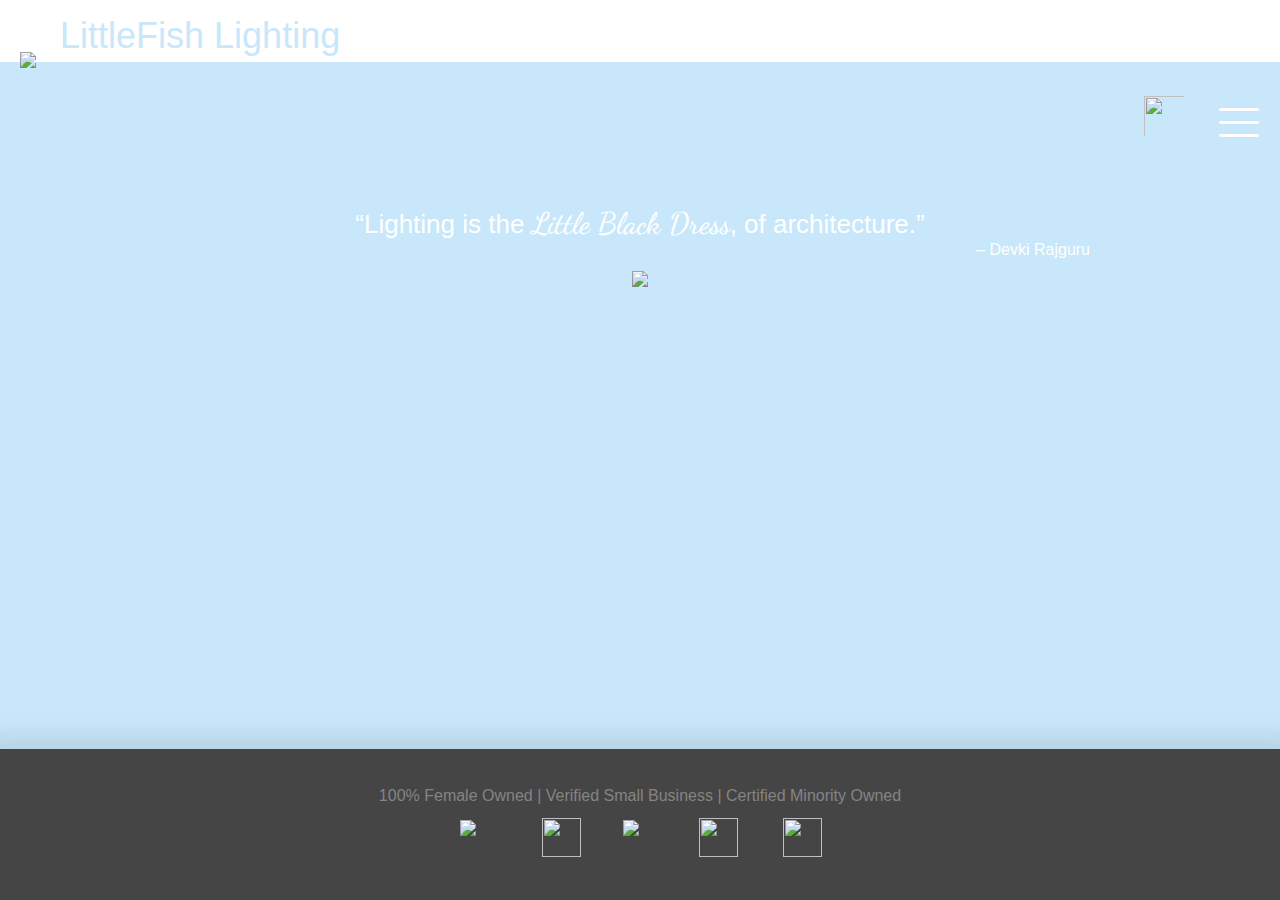
==== index.html @ 4d6637bd "renamed all the files to follow conventions" ====
<!DOCTYPE html>

<html lang="en" dir="ltr">

<head>
	<!-- MAIN STYLES  -->
	<meta charset="utf-8" />
	<meta name="viewport" content="width=device-width, initial-scale=1.0">
	<meta property="og:site_name" content="Little Fish Lighting" />
	<meta property="og:title" content="home page" />
	<meta property="og:url" content="About">
	<meta property="og:description" content="Light is Life. We believe everyone deserves good Light." />
	<link rel="stylesheet" type="text/css" href="styles.css">
	<!-- FAVICON -->
	<link rel="shortcut icon" href="favicon.ico" type="image/x-icon">
	<!-- PHOTOVIEWR FILES -->
	<link rel="stylesheet" href="https://cdnjs.cloudflare.com/ajax/libs/photoswipe/4.1.1/photoswipe.min.css">
	<link rel="stylesheet" href="https://cdnjs.cloudflare.com/ajax/libs/photoswipe/4.1.1/default-skin/default-skin.min.css">
	<!-- JQUERY -->
	<script src="https://ajax.googleapis.com/ajax/libs/jquery/3.1.1/jquery.min.js"></script>
	<!--FONTS-->
	<link href="https://fonts.googleapis.com/css?family=Dancing+Script" rel="stylesheet">
</head>

<body>

	<div class="loaderWrapper">
		<div class="loader bottomLoader">
			<div class="homeMenuWrapper">
				<div class="loader topLoader">
					<h1>Little<b>Fish</b> Lighting</h1>
				</div>
				<div class="homeTopBar">
					<div id="loaderLogo">
						<img src="LFL-images/Icons/LFL-logo-front-page.svg">
					</div>
					<div class="genericWrapper topBarOrganizer">
						<div class="genericWrapper contactWrapper">
							<a href="contact.html">
								<img id="contact" class="iconSized"
									src="LFL-images/Icons/phone-icon-white-infill.svg" />
							</a>
						</div>
						<div class="burger-container">
							<div id="burger">
								<div class="bar midBar"></div>
								<div class="bar tBar"></div>
								<div class="bar btmBar"></div>
							</div>
						</div>
					</div>
				</div>
				<ul class="menu">
					<li><a href="index.html">Home</a></li>
					<li><a href="portfolio.html">Portfolio</a></li>
					<li><a href="about.html">About</a></li>
					<li><a href="clients.html">Clients</a></li>
					<li><a href="contact.html">Contact</a></li>
				</ul>
			</div>
			<div class="quoteWrapper">
				<div class="genericWrapper homeQuote">
					<h4>“Lighting is the <span>Little Black Dress</span>, of architecture.”
					</h4>
					<p>– Devki Rajguru</p>
				</div>
			</div>
			<div class="homePagePhotoWrapper">
				<a href="portfolio.html">
					<img class="homePhoto" src="LFL-images/NeylundOptimized.jpg">
				</a>
			</div>
		</div>
		<div class="genericWrapper footer homeFooter">
			<div class="businessQualities">
				<p class="miniText">100% Female Owned | Verified Small Business | Certified Minority Owned</p>
			</div>
			<div class="genericWrapper allIconHolder">
				<div classs="genericWrapper twoIconHolder">
					<a href="">
						<img class="socialMediaButton"
							src="LFL-images/Icons/Home-Icon-White-Infill.svg">
					</a>
					<a href="http://littlefishlighting.com/contact.html">
						<img class="socialMediaButton"
							src="LFL-images/Icons/phone-icon-white-infill.svg">
					</a>
				</div>
				<a href="">
					<img class="socialMediaButton"
						src="LFL-images/Icons/White-Line.svg">
				</a>
				<div classs="genericWrapper twoIconHolder">
					<a href="https://www.linkedin.com/in/devkirajguru">
						<img class="socialMediaButton"
							src="LFL-images/Icons/LinkedInWhite.svg">
					</a>
					<a href="https://www.instagram.com/littlefish_lighting/">
						<img class="socialMediaButton"
							src="LFL-images/Icons/white-instagram-logo.svg">
					</a>
				</div>
			</div>
		</div>
	</div>
	<script src="home.js"></script>

</body>


</html>
---- styles.css ----
/*-----------------------------GENERAL ORGANIZATION-----------------------------*/
body {
	margin: 0;
	padding: 0;
	min-height: 100vh;
}

/* div {
	 border:solid 0.5px black;
} */

table {
	border-spacing: 0;
}

button:focus {
	outline: 0;
}

.genericWrapper {
	display: -webkit-box;
	display: -ms-flexbox;
	display: flex;
}

.genericBox {
	display: -webkit-box;
	display: -ms-flexbox;
	display: flex;
	-webkit-box-orient: vertical;
	-webkit-box-direction: normal;
	-ms-flex-direction: column;
	flex-direction: column;
	-webkit-box-pack: start;
	-ms-flex-pack: start;
	justify-content: flex-start;
	-webkit-box-align: stretch;
	-ms-flex-align: stretch;
	align-items: stretch;
	-ms-flex-line-pack: center;
	align-content: center;
}

.iconSized {
	height: 4vw;
	min-height: 26px;
	max-height: 30px;
	width: 4vw;
	min-width: 26px;
	max-width: 30px;
}

.logoSmall {
	height: 4.7vw;
	min-height: 45px;
	max-height: 70px;
	width: 4.7vw;
	min-width: 45px;
	max-width: 70px;
	margin-right: 10px;
	margin-left: 10px;
}

/*FONTS*/
h1,
h2,
h3,
h4,
h6,
p,
.miniText,
li,
a,
td {
	font-family: arial;
	margin: 0;
	color: rgb(68, 68, 68);
	text-decoration: none;
}

h1,
h2,
h3 {
	font-family: Verdana, Geneva, sans-serif;
}

h1 {
	font-size: 4vw;
	font-weight: 500;
}

h2 {
	font-size: 40px;
	font-weight: 400;
}

h3 {
	font-size: 36px;
	font-weight: 400;
}

h4 {
	font-size: 3.5vw;
	font-weight: 300;
}

h6 {
	font-size: 28px;
}

@media only screen and (max-width:500px) {
	h6 {
		font-size: 12px;
	}
}

.menu-opened>ul>li>a {
	font-size: 5vw;
	padding-left: 8vw;
}

p {
	font-size: 20px;
	text-transform: none;
	font-weight: 300;
}

.miniText {
	font-size: 13px;
	font-weight: 300;
	text-transform: none;
}

.miniBold {
	font-size: 13px;
	font-weight: 600;
	text-transform: none;
}

span {
	font-weight: 500;
}

.menu>li {
	font-size: 20px;
}

li {
	font-size: 20px;
}

ul {
	list-style: none;
}

a {
	font-size: 20px;
	text-transform: none;
	font-weight: 300;
}

/*--------------------------------------DESKTOP FONTS & GENERIC IMAGES--------------------------------------------------*/
@media only screen and (min-width: 800px) {
	h1 {
		font-size: 36px;
		font-weight: 500;
	}

	h2 {
		font-size: 200%;
	}

	h3 {
		font-size: 200%;
	}

	h4 {
		font-size: 24px;
		font-weight: 300;
	}

	h6 {
		font-size: 28px;
	}

	.menu-opened>ul>li>a {
		font-size: 28px;
		padding-left: 40px;
	}

	p {
		font-size: 20px;
		text-transform: none;
	}

	li {
		font-size: 100%;
	}

	td {
		font-size: 16px;
	}

	.miniText {
		font-size: 14px;
		text-transform: none;
	}

	.businessQualities>p {
		font-size: 20px;
	}

	.iconSized {
		max-height: 40px;
		max-width: 40px;
	}
}

/*------------------NOW HOMEPAGE---------------*/
/*------------------NOW HOMEPAGE---------------*/
/*------------------NOW HOMEPAGE---------------*/
.loaderWrapper {
	display: -webkit-box;
	display: -ms-flexbox;
	display: flex;
	/* NEW, Spec - Firefox, Chrome, Opera */
	-webkit-box-orient: vertical;
	-webkit-box-direction: normal;
	-ms-flex-direction: column;
	flex-direction: column;
	-webkit-box-flex: 1;
	-ms-flex: 1 0 auto;
	flex: 1 0 auto;
	min-height: 100vh;
	background-color: rgb(200, 231, 250);
}

#loaderLogo {
	margin: 20px;
	width: 100px;
	height: 100px;
	margin-top: -5px;
	z-index: 1;
}

.topLoader {
	background: white;
}

.loader.topLoader>h1 {
	padding: 2% 0 3px 40px;
	color: rgb(200, 231, 250);
}

.homePageWrapper {
	-webkit-box-orient: vertical;
	-webkit-box-direction: normal;
	-ms-flex-direction: column;
	flex-direction: column;
	-ms-flex-line-pack: center;
	align-content: center;
	min-height: 100vh;
	-webkit-box-flex: 1;
	-ms-flex: 1 0 auto;
	flex: 1 0 auto;
}

.homePagePhotoWrapper {
	display: -webkit-box;
	display: -ms-flexbox;
	display: flex;
	/* NEW, Spec - Firefox, Chrome, Opera */
	-webkit-box-orient: vertical;
	-webkit-box-direction: normal;
	-ms-flex-direction: column;
	flex-direction: column;
	-webkit-box-pack: center;
	-ms-flex-pack: center;
	justify-content: center;
	-webkit-box-align: center;
	-ms-flex-align: center;
	align-items: center;
	-ms-flex-line-pack: center;
	align-content: center;
	overflow: hidden;
	background-color: rgb(200, 231, 250);
}

.homePagePhotoWrapper>a>img {
	max-width: 1800px;
	width: 120vw;
}

.loader.bottomLoader {
	background-color: rgb(200, 231, 250);
	-webkit-box-flex: 1;
	-ms-flex: 1;
	flex: 1;
	-ms-flex-preferred-size: auto;
}

.quoteWrapper {
	display: -webkit-box;
	display: -ms-flexbox;
	display: flex;
	/* NEW, Spec - Firefox, Chrome, Opera */
	-webkit-box-orient: horizontal;
	-webkit-box-direction: normal;
	-ms-flex-direction: row;
	flex-direction: row;
	-webkit-box-pack: center;
	-ms-flex-pack: center;
	justify-content: center;
	background-color: rgb(200, 231, 250);
	width: 100%;
	padding: 5% 0 0 0;
}

.quoteWrapperInverted {
	display: -webkit-box;
	display: -ms-flexbox;
	display: flex;
	/* NEW, Spec - Firefox, Chrome, Opera */
	-webkit-box-orient: horizontal;
	-webkit-box-direction: normal;
	-ms-flex-direction: row;
	flex-direction: row;
	-webkit-box-pack: center;
	-ms-flex-pack: center;
	justify-content: center;
	background-color:rgb(245, 245, 245);
	width: 100%;
	padding: 2% 0 0 0;
}


.portfolioQuote {
	-webkit-box-orient: vertical;
	-webkit-box-direction: normal;
	-ms-flex-direction: column;
	flex-direction: column;
	-webkit-box-align: center;
	-ms-flex-align: center;
	-ms-grid-row-align: center;
	align-items: center;
	-ms-flex-line-pack: center;
	align-content: center;
	-webkit-box-pack: center;
	-ms-flex-pack: center;
	justify-content: center;
	width: 80%;
	margin: 10px 0 10px 0;
}

.portfolioQuote>h4 {
	font-weight: 300;
	color: rgb(68, 68, 68);
	font-size: 2.4vw;
}

.portfolioQuote>h4>span {
	font-weight: 500;
	font-family: 'Dancing Script', cursive;
	font-size: 2.7vw;
}

.portfolioQuote>p {
	-ms-flex-item-align: end;
	align-self: flex-end;
	color: rgb(68, 68, 68);
	font-weight: 300;
	font-size: 1vw;
}

.homeQuote {
	-webkit-box-orient: vertical;
	-webkit-box-direction: normal;
	-ms-flex-direction: column;
	flex-direction: column;
	-webkit-box-align: center;
	-ms-flex-align: center;
	-ms-grid-row-align: center;
	align-items: center;
	-ms-flex-line-pack: center;
	align-content: center;
	-webkit-box-pack: center;
	-ms-flex-pack: center;
	justify-content: center;
	width: 80%;
	margin: 10px 0 10px 0;
}

.homeQuote>h4 {
	font-weight: 300;
	color: white;
	font-size: 4.4vw;
}

.homeQuote>h4>span {
	font-weight: 500;
	font-family: 'Dancing Script', cursive;
	font-size: 4.7vw;
}

.homeQuote>p {
	-ms-flex-item-align: end;
	align-self: flex-end;
	color: white;
	font-weight: 300;
	font-size: 3vw;
}


/*-----------------------DESKTOP HOME---------------------------*/
/*-----------------------DESKTOP HOME---------------------------*/
/*-----------------------DESKTOP HOME---------------------------*/
@media only screen and (min-width: 800px) {
	#loaderLogo {
		margin: 20px;
		width: 160px;
		height: 160px;
		margin-top: -10px;
		z-index: 1;
	}

	.topLoader {
		background: white;
	}

	.loader.topLoader>h1 {
		font-weight: 300;
		padding: 15px 0 5px 60px;
		color: rgb(200, 231, 250);
	}

	.loader.bottomLoader {
		background-color: rgb(200, 231, 250);
	}

	/* .homePagePhotoWrapper {
		    max-height:50vw;
	} */

	.homePagePhotoWrapper>a>img {
		width: 100vw;
		max-width: 1300px;
	}

	.quoteWrapper {
		display: -webkit-box;
		/* OLD - iOS 6-, Safari 3.1-6, BB7 */
		display: -ms-flexbox;
		/* TWEENER - IE 10 */
		/* NEW - Safari 6.1+. iOS 7.1+, BB10 */
		display: flex;
		/* NEW, Spec - Firefox, Chrome, Opera */
		-webkit-box-orient: horizontal;
		-webkit-box-direction: normal;
		-ms-flex-direction: row;
		flex-direction: row;
		-webkit-box-pack: center;
		-ms-flex-pack: center;
		justify-content: center;
		width: 100%;
		padding: 1vw 0 0 0;
	}

	.homeQuote {
		-webkit-box-orient: vertical;
		-webkit-box-direction: normal;
		-ms-flex-direction: column;
		flex-direction: column;
		-webkit-box-align: center;
		-ms-flex-align: center;
		-ms-grid-row-align: center;
		align-items: center;
		-ms-flex-line-pack: center;
		align-content: center;
		-webkit-box-pack: center;
		-ms-flex-pack: center;
		justify-content: center;
		max-width: 900px;
		width: 90%;
		margin: 10px 0 10px0;
	}

	.homeQuote>h4 {
		font-weight: 500;
		font-size: 26px;
	}

	.homeQuote>h4>span {
		font-weight: 500;
		font-family: 'Dancing Script', cursive;
		font-size: 30px;
	}

	.homeQuote>p {
		-ms-flex-item-align: end;
		align-self: flex-end;
		font-size: 16px;
	}

	.homeFooter {
		box-shadow: none;
		margin-top: 0;
		background-color: #454545;
		margin-top: 100px;
	}
}



/*-----------------------BIG DESKTOP HOME---------------------------*/
/*-----------------------BIG DESKTOP HOME---------------------------*/
/*-----------------------BIG DESKTOP HOME---------------------------*/
@media only screen and (min-width: 1600px) {
	.homeQuote>h4 {
		font-weight: 100;
		font-size: 30px;
	}

	.homeQuote>h4>span {
		font-weight: 500;
		font-family: 'Dancing Script', cursive;
		font-size: 34px;
	}
}

/*-----------------------HOME MENU---------------------------*/
/*-----------------------HOME MENU---------------------------*/
/*-----------------------HOME MENU---------------------------*/

.homeMenuWrapper {
	display: -webkit-box;
	display: -ms-flexbox;
	display: flex;
	/* NEW, Spec - Firefox, Chrome, Opera */
	-webkit-box-orient: vertical;
	-webkit-box-direction: normal;
	-ms-flex-direction: column;
	flex-direction: column;
}

.homeTopBar {
	display: -webkit-box;
	display: -ms-flexbox;
	display: flex;
	/* NEW, Spec - Firefox, Chrome, Opera */
	-webkit-box-pack: justify;
	-ms-flex-pack: justify;
	justify-content: space-between;
	height: 10vw;
	max-height: 140px;
	min-height: 70px;
}

.homeMenuWrapper.menu-opened {
	position: fixed;
	height: 100vh;
	width: 100vw;
	top: 0;
	left: 0;
	background-color: #C8E5F7;

}

.homeMenuWrapper.menu-opened .burger-container #burger .bar.midBar {
	width: 0px;
}

.homeMenuWrapper.menu-opened .burger-container #burger .bar.tBar {
	-webkit-transform: translateY(0px) rotate(45deg);
	transform: translateY(0px) rotate(45deg);
}

.homeMenuWrapper.menu-opened .burger-container #burger .bar.btmBar {
	-webkit-transform: translateY(-2px) rotate(-45deg);
	transform: translateY(-2px) rotate(-45deg);
}

.homeMenuWrapper.menu-opened .topBar #contact {
	opacity: .5;
}

.homeMenuWrapper.menu-opened .menu {
	display: -webkit-box;
	display: -ms-flexbox;
	display: flex;
	/* NEW, Spec - Firefox, Chrome, Opera */
	-webkit-box-orient: vertical;
	-webkit-box-direction: normal;
	-ms-flex-direction: column;
	flex-direction: column;
	-webkit-box-pack: start;
	-ms-flex-pack: start;
	justify-content: flex-start;
	-webkit-box-align: end;
	-ms-flex-align: end;
	align-items: flex-end;
	-ms-flex-line-pack: start;
	align-content: flex-start;
}

.homeMenuWrapper.menu-opened>ul>li>a {
	color: white;
	font-weight: 500;
}


/*-----------------------DESKTOP HOME MENU---------------------------*/
/*-----------------------DESKTOP HOME MENU---------------------------*/
/*-----------------------DESKTOP HOME MENU---------------------------*/
@media only screen and (min-width:800px) {
	.homeTopBar {
		height: 13vw;
		max-height: 120px;
		min-height: 100px;
	}

	.homeMenuWrapper.menu-opened .burger-container #burger .bar.tBar {
		-webkit-transform: translateY(0) rotate(-45deg);
		transform: translateY(0) rotate(-45deg);
		width: 50px;
	}

	.homeMenuWrapper.menu-opened .burger-container #burger .bar.btmBar {
		-webkit-transform: translateY(-3px) rotate(45deg);
		transform: translateY(-3px) rotate(45deg);
		width: 50px;
	}
}

/*------------------NEW MENU---------------*/
/*------------------NEW MENU---------------*/
/*------------------NEW MENU---------------*/

.menuWrapper {
	-webkit-box-orient: vertical;
	-webkit-box-direction: normal;
	-ms-flex-direction: column;
	flex-direction: column;
	-webkit-box-pack: start;
	-ms-flex-pack: start;
	justify-content: flex-start;
	-webkit-box-align: stretch;
	-ms-flex-align: stretch;
	-ms-grid-row-align: stretch;
	align-items: stretch;
	-ms-flex-line-pack: center;
	align-content: center;
	background-color: white;
	z-index: 1;
	box-shadow: 0 0 20px 15px rgba(0, 0, 0, 0.08);
	-webkit-transition: all 300ms ease-out;
	transition: all 300ms ease-out;
}

.topBar {
	-webkit-box-orient: horizontal;
	-webkit-box-direction: normal;
	-ms-flex-direction: row;
	flex-direction: row;
	-webkit-box-pack: justify;
	-ms-flex-pack: justify;
	justify-content: space-between;
	-webkit-box-align: center;
	-ms-flex-align: center;
	-ms-grid-row-align: center;
	align-items: center;
	-ms-flex-line-pack: center;
	align-content: center;
	margin: 15px 15px 15px 15px;
}

.innerTitle {
	-webkit-box-pack: center;
	-ms-flex-pack: center;
	justify-content: center;
	-webkit-box-align: center;
	-ms-flex-align: center;
	-ms-grid-row-align: center;
	align-items: center;
}

.innerTitle>h6 {
	color: rgb(200, 231, 250);
	font-weight: 100;
	opacity: 0;
	-webkit-transition: opacity 200ms ease-in-out 100ms;
	transition: opacity 200ms ease-in-out 100ms;
}

.innerTitle>h6>span {
	font-weight: 600;
}

.topBarOrganizer {
	width: 100px;
	-ms-flex-pack: distribute;
	justify-content: space-around;
	-webkit-box-align: center;
	-ms-flex-align: center;
	-ms-grid-row-align: center;
	align-items: center;
	-ms-flex-line-pack: center;
	align-content: center;
}

.contactWrapper {
	-webkit-box-orient: vertical;
	-webkit-box-direction: normal;
	-ms-flex-direction: column;
	flex-direction: column;
	-webkit-box-pack: center;
	-ms-flex-pack: center;
	justify-content: center;
	-webkit-box-align: center;
	-ms-flex-align: center;
	-ms-grid-row-align: center;
	align-items: center;
	-ms-flex-line-pack: center;
	align-content: center;

	width: 48px;
	height: 48px;
}

.contactWrapper>a {
	font-size: 0px;
}

#contact {
	opacity: 1;
	-webkit-transition: opacity 400ms ease 625ms;
	transition: opacity 400ms ease 625ms;
}

.menu {
	display: none;
	-webkit-transition: all 100ms ease 1.1s;
	transition: all 100ms ease 1.1s;
	list-style: none;
}

.menu li {
	margin-bottom: 8px;
	-webkit-transition: all 200ms ease;
	transition: all 200ms ease;
	padding-right: 25px;
}

.menu li:hover {
	border-right: solid 15px rgb(68, 68, 68);
}

.burger-container {
	display: -webkit-box;
	display: -ms-flexbox;
	display: flex;
	/* NEW, Spec - Firefox, Chrome, Opera */
	-webkit-box-orient: vertical;
	-webkit-box-direction: normal;
	-ms-flex-direction: column;
	flex-direction: column;
	-webkit-box-pack: center;
	-ms-flex-pack: center;
	justify-content: center;
	-webkit-box-align: center;
	-ms-flex-align: center;
	align-items: center;
	-ms-flex-line-pack: center;
	align-content: center;
	height: 48px;
	width: 48px;
	cursor: pointer;
	-webkit-transform: rotate(0deg);
	transform: rotate(0deg);
	-webkit-transition: all 0.3s cubic-bezier(0.4, 0.01, 0.165, 0.99);
	transition: all 0.3s cubic-bezier(0.4, 0.01, 0.165, 0.99);
	-webkit-user-select: none;
	-moz-user-select: none;
	-ms-user-select: none;
	-webkit-tap-highlight-color: transparent;
}

.burger-container #burger {
	width: 100%;
	height: 100%;
	display: -webkit-box;
	display: -ms-flexbox;
	display: flex;
	/* NEW, Spec - Firefox, Chrome, Opera */
	-webkit-box-orient: vertical;
	-webkit-box-direction: normal;
	-ms-flex-direction: column;
	flex-direction: column;
	-webkit-box-pack: center;
	-ms-flex-pack: center;
	justify-content: center;
	-webkit-box-align: center;
	-ms-flex-align: center;
	align-items: center;
	-ms-flex-line-pack: center;
	align-content: center;
}

.burger-container #burger .bar {
	width: 25px;
	height: 2px;
	display: block;
	background: #454545;
	border-radius: 5px;
	-webkit-transition: all 0.3s cubic-bezier(0.4, 0.01, 0.165, 0.99);
	transition: all 0.3s cubic-bezier(0.4, 0.01, 0.165, 0.99);
	-webkit-transition-delay: 0s;
	transition-delay: 0s;
}

.homeTopBar .burger-container #burger .bar {
	background: white;
}

.burger-container #burger .bar.tBar {
	-webkit-transform: translateY(0px) rotate(0deg);
	transform: translateY(0px) rotate(0deg);
}

.burger-container #burger .bar.midBar {
	-webkit-transform: translateY(-7px) rotate(0deg);
	transform: translateY(-7px) rotate(0deg);
}

.burger-container #burger .bar.btmBar {
	-webkit-transform: translateY(7px) rotate(0deg);
	transform: translateY(7px) rotate(0deg);
}

.menuWrapper.menu-opened {
	position: fixed;
	height: 100vh;
	width: 100vw;
	top: 0;
	left: 0;
	background-color: white;
	-webkit-transition: all 0.3s ease-in, background 0.5s ease-in;
	transition: all 0.3s ease-in, background 0.5s ease-in;
	-webkit-transition-delay: 0.25s;
	transition-delay: 0.25s;
	overflow: hidden;
}


.menuWrapper.menu-opened .burger-container #burger .bar {
	-webkit-transition: all 0.4s cubic-bezier(0.4, 0.01, 0.165, 0.99);
	transition: all 0.4s cubic-bezier(0.4, 0.01, 0.165, 0.99);
}

.menuWrapper.menu-opened .burger-container #burger .bar.midBar {
	width: 0px;
	height: 0px;
	opacity: 0;
}

.menuWrapper.menu-opened .burger-container #burger .bar.tBar {
	-webkit-transform: translateY(0px) rotate(45deg);
	transform: translateY(0px) rotate(45deg);
}

.menuWrapper.menu-opened .burger-container #burger .bar.btmBar {
	-webkit-transform: translateY(-2px) rotate(-45deg);
	transform: translateY(-2px) rotate(-45deg);
}

.menuWrapper.menu-opened .topBar #contact {
	opacity: .5;
}

.menuWrapper.menu-opened .menu {
	display: -webkit-box;
	display: -ms-flexbox;
	display: flex;
	/* NEW, Spec - Firefox, Chrome, Opera */
	-webkit-box-orient: vertical;
	-webkit-box-direction: normal;
	-ms-flex-direction: column;
	flex-direction: column;
	-webkit-box-pack: start;
	-ms-flex-pack: start;
	justify-content: flex-start;
	-webkit-box-align: end;
	-ms-flex-align: end;
	align-items: flex-end;
	-ms-flex-line-pack: start;
	align-content: flex-start;
}


/*-----------------------DESKTOP MENU---------------------------*/
/*-----------------------DESKTOP MENU---------------------------*/
/*-----------------------DESKTOP MENU---------------------------*/
@media only screen and (min-width:800px) {
	.topBarOrganizer {
		width: 150px;
	}

	.innerTitle>h6 {
		color: rgb(200, 231, 250);
		opacity: 1;
	}

	.burger-container {
		height: 62px;
		width: 62px;
	}

	.burger-container #burger .bar {
		width: 40px;
		height: 3px;
		border-radius: 50px;
	}

	.burger-container #burger .bar.midBar {
		-webkit-transform: translateY(-10px) rotate(0deg);
		transform: translateY(-10px) rotate(0deg);
	}

	.burger-container #burger .bar.btmBar {
		-webkit-transform: translateY(10px) rotate(0deg);
		transform: translateY(10px) rotate(0deg);
	}

	.menuWrapper.menu-opened .burger-container #burger .bar.tBar {
		-webkit-transform: translateY(0px) rotate(45deg);
		transform: translateY(0px) rotate(45deg);
	}

	.menuWrapper.menu-opened .burger-container #burger .bar.btmBar {
		-webkit-transform: translateY(-3px) rotate(-45deg);
		transform: translateY(-3px) rotate(-45deg);
	}
}


/*------------------PORTFOLIO PROJECT------------------*/
/*------------------PORTFOLIO PROJECT------------------*/
/*------------------PORTFOLIO PROJECT------------------*/
.projectContentWrapper {
	-webkit-box-orient: vertical;
	-webkit-box-direction: normal;
	-ms-flex-direction: column;
	flex-direction: column;
	-webkit-box-pack: start;
	-ms-flex-pack: start;
	justify-content: flex-start;
	-webkit-box-align: stretch;
	-ms-flex-align: stretch;
	-ms-grid-row-align: stretch;
	align-items: stretch;
	-ms-flex-line-pack: center;
	align-content: center;
}

#center {
	display: -webkit-box;
	display: -ms-flexbox;
	display: flex;
	/* NEW, Spec - Firefox, Chrome, Opera */
	-webkit-box-pack: center;
	-ms-flex-pack: center;
	justify-content: center;
	-webkit-box-align: center;
	-ms-flex-align: center;
	align-items: center;
	-ms-flex-line-pack: center;
	align-content: center;
}

#waterfall {
	background: rgb(245, 245, 245);
}

#waterfall li {
	left: 0;
	top: 0;
	opacity: 0;
	-webkit-transform: translateY(100px);
	transform: translateY(100px);
}

#waterfall li.show {
	opacity: 1;
	-webkit-transform: translateY(0);
	transform: translateY(0);
	-webkit-transition: all 0.3s, top 1s;
	transition: all 0.3s, top 1s;
}

#waterfall li>div {
	color: rgba(0, 0, 0, 0.6);
	border-radius: 3px;
	margin: 8px;
	padding: 8px;
	background: rgb(255, 255, 255);
	border: 1px solid rgba(168, 168, 168, 0);
	-webkit-transition: all 0.5s;
	transition: all 0.5s;
}

#waterfall li>div:hover {
	-webkit-transform: translateY(-1px);
	transform: translateY(-1px);
	border: 1px solid rgba(168, 168, 168, .3);
	box-shadow: 0 10px 15px rgba(168, 168, 168, 0.1);
	-webkit-transition: all 0.3s;
	transition: all 0.3s;
}

#waterfall>li>div>img {
	width: 100%;
}

ul {
	list-style: none;
	margin: 0;
	padding: 0;
}

.projectInformationWrapper {
	display: -webkit-box;
	display: -ms-flexbox;
	display: flex;
	/* NEW, Spec - Firefox, Chrome, Opera */
	-webkit-box-orient: vertical;
	-webkit-box-direction: normal;
	-ms-flex-direction: column;
	flex-direction: column;
}

.projectInformationWrapper p {
	font-size: 14px;
}

.titleAndButtonWrapper {
	display: -webkit-box;
	display: -ms-flexbox;
	display: flex;
	/* NEW, Spec - Firefox, Chrome, Opera */
	-webkit-box-pack: justify;
	-ms-flex-pack: justify;
	justify-content: space-between;
	-ms-flex-line-pack: center;
	align-content: center;
	margin: 10px 0px 20px 0;
}

.projectTitleWrapper>p {
	font-weight: 900;
	padding-right: 5px;
}

.galleryButton {
	background-color: #454545;
	border: none;
	border-radius: 3px;
	color: white;
	cursor: pointer;
	-webkit-transform: translateY(-1px);
	transform: translateY(-1px);
	box-shadow: 0 10px 15px rgba(168, 168, 168, 0.1);
}

.galleryButton:active {
	-webkit-transform: translateY(1px);
	transform: translateY(1px);
	box-shadow: 0 10px 15px rgba(168, 168, 168, 0.0);
	-webkit-transition: all 0.2s;
	transition: all 0.2s;
	border: none;
}

.galleryButton:visited {
	-webkit-transform: translateY(1px);
	transform: translateY(1px);
	box-shadow: 0 10px 15px rgba(168, 168, 168, 0.0);
	-webkit-transition: all 0.2s;
	transition: all 0.2s;
	border: none;
}

.projectDetailsWrapper {
	display: -webkit-box;
	display: -ms-flexbox;
	display: flex;
	/* NEW, Spec - Firefox, Chrome, Opera */
	-webkit-box-orient: vertical;
	-webkit-box-direction: normal;
	-ms-flex-direction: column;
	flex-direction: column;
	margin: 0 0 30px 0;
}

.projectDetailsWrapper>p {
	padding-bottom: 4px;
}

.textOnly {
	border-bottom: .5px solid lightgrey;
	padding-bottom: 10px;
}

.textOnlyDetails>p {
	padding-bottom: 7px;
	font-size: 14px;
}

/* 
.textOnlyDetails > p > span {
  font-weight:900;
} */

/*------------------about------------------*/
/*------------------about------------------*/
/*------------------about------------------*/
.aboutWrapper {
	-webkit-box-orient: vertical;
	-webkit-box-direction: normal;
	-ms-flex-direction: column;
	flex-direction: column;
	-webkit-box-pack: center;
	-ms-flex-pack: center;
	justify-content: center;
	-webkit-box-align: center;
	-ms-flex-align: center;
	-ms-grid-row-align: center;
	align-items: center;
	-webkit-box-flex: 1;
	-ms-flex: 1;
	flex: 1;
	-ms-flex-preferred-size: auto;
}

.aboutText {
	-webkit-box-orient: vertical;
	-webkit-box-direction: normal;
	-ms-flex-direction: column;
	flex-direction: column;
	padding: 2vw;
	margin-bottom: 3vw;
}

.mission {
	-webkit-box-orient: vertical;
	-webkit-box-direction: normal;
	-ms-flex-direction: column;
	flex-direction: column;
	-ms-flex-pack: distribute;
	justify-content: space-around;
	background-color: #c8e7fa;
	padding: 4vw 0% 4vw 0;
	margin-bottom: 2vw;
	width: 100vw;
}

.mission>* {
	color: white;
	text-align: center;
}

.lightDefinied {
	-webkit-box-orient: horizontal;
	-webkit-box-direction: normal;
	-ms-flex-direction: row;
	flex-direction: row;
	-ms-flex-pack: distribute;
	justify-content: space-around;
	/*  background: rgba(18,18,18,1);*/
	background: -webkit-linear-gradient(left,
			rgba(18, 18, 18, 0.55) 0%,
			rgba(41, 41, 41, 0.55) 0%,
			rgba(0, 0, 0, 0.55) 0%,
			rgba(18, 18, 18, 0.38) 30%,
			rgba(41, 41, 41, 0.3) 46%,
			rgba(69, 69, 69, 0.21) 61%,
			rgba(99, 99, 99, 0.14) 75%,
			rgba(87, 87, 87, 0.07) 88%,
			rgba(247, 247, 247, 0) 100%);
	background: linear-gradient(to right,
			rgba(18, 18, 18, 0.55) 0%,
			rgba(41, 41, 41, 0.55) 0%,
			rgba(0, 0, 0, 0.55) 0%,
			rgba(18, 18, 18, 0.38) 30%,
			rgba(41, 41, 41, 0.3) 46%,
			rgba(69, 69, 69, 0.21) 61%,
			rgba(99, 99, 99, 0.14) 75%,
			rgba(87, 87, 87, 0.07) 88%,
			rgba(247, 247, 247, 0) 100%);
	padding: 5vw 0 5vw 0;
	padding: 2vw 0 2vw 0;
}

.defs {
	-webkit-box-pack: center;
	-ms-flex-pack: center;
	justify-content: center;
	-webkit-box-align: center;
	-ms-flex-align: center;
	-ms-grid-row-align: center;
	align-items: center;
	max-height: 200px;
	text-align: center;
	padding: 7vw;
	border-radius: 2px;
}

.science {
	background-color: rgb(68, 68, 68);
}

.science>p {
	color: white;
}

.philo {
	background-color: white;
}

.headShot {
	-webkit-box-pack: center;
	-ms-flex-pack: center;
	justify-content: center;
	-webkit-box-align: center;
	-ms-flex-align: center;
	-ms-grid-row-align: center;
	align-items: center;
	-ms-flex-line-pack: center;
	align-content: center;

	height: 60vw;
	max-height: 400px;
}

.headShot>img {
	width: 100%;
	height: 100%;
	-o-object-fit: contain;
	object-fit: contain;
}

/*--------------------------ABOUT DESKTOP------------------------------*/
/*--------------------------ABOUT DESKTOP------------------------------*/
/*--------------------------ABOUT DESKTOP------------------------------*/

@media only screen and (min-width:800px) {
	.aboutText {
		max-width: 1024px;
		-webkit-box-pack: center;
		-ms-flex-pack: center;
		justify-content: center;
	}

	.lightDefinied {
		max-width: 1024px;
	}
}

@media only screen and (min-width:1300px) {
	.aboutText {
		padding: 10px;
		margin-bottom: 20px;
	}

	.mission {
		padding: 50px 0% 50px 0;
		margin-bottom: 20px;
		width: 100vw;
	}

	.lightDefinied {
		padding: 40px 0 40px 0;
		max-width: 1024px;
	}

	.defs {
		padding: 110px;
		border-radius: 2px;
		max-height: 500px;
	}
}

/*------------------CLIENTS AND PARTNERS------------------*/
/*------------------CLIENTS AND PARTNERS------------------*/
/*------------------CLIENTS AND PARTNERS------------------*/

.clientsText {
	-webkit-box-orient: vertical;
	-webkit-box-direction: normal;
	-ms-flex-direction: column;
	flex-direction: column;
	margin: 1vw;
}

.clientsGrid {
	-ms-flex-pack: distribute;
	justify-content: space-around;
	-webkit-box-align: start;
	-ms-flex-align: start;
	-ms-grid-row-align: flex-start;
	align-items: flex-start;
	align-content: flex-start;
	-ms-flex-wrap: wrap;
	flex-wrap: wrap;
}

.gridCard {
	-webkit-box-orient: vertical;
	-webkit-box-direction: normal;
	-ms-flex-direction: column;
	flex-direction: column;
	cursor: pointer;
}

.gridItem {
	-webkit-box-pack: center;
	-ms-flex-pack: center;
	justify-content: center;
	-webkit-box-align: center;
	-ms-flex-align: center;
	-ms-grid-row-align: center;
	align-items: center;
	width: 150px;
	height: 150px;
	border-bottom: solid .5px lightgrey;
	overflow: hidden;
	margin: 10px;
	padding: 10px;
	padding-bottom: 20px;
}

.gridItem>img {
	width: 150px;
	height: 150px;
	-o-object-fit: contain;
	object-fit: contain;
}

.textCover {
	width: 150px;
	height: 150px;
	background-color: #454545;
	margin: 10px;
	box-shadow: 3px 3px 10px 1px rgba(0, 0, 0, .1);
	border-radius: 2px;
	padding: 10px;
	padding-bottom: 20.5px;
	display: none;
}

div.textCover>p {
	color: white;
	display: -webkit-box;
	display: -ms-flexbox;
	display: flex;
	/* NEW, Spec - Firefox, Chrome, Opera */
	-webkit-box-orient: vertical;
	-webkit-box-direction: normal;
	-ms-flex-direction: column;
	flex-direction: column;
	-webkit-box-pack: center;
	-ms-flex-pack: center;
	justify-content: center;
	-webkit-box-align: center;
	-ms-flex-align: center;
	align-items: center;
	font-size: 24px;
	font-weight: 100;
}

/*--------------------------CLIENTS DESKTOP------------------------------*/
/*--------------------------CLIENTS DESKTOP------------------------------*/
/*--------------------------CLIENTS DESKTOP------------------------------*/
@media only screen and (min-width:800px) {
	.clientsGrid {
		padding: 0 10vw 0 10vw;
	}
}

/*------------------MOBILE CONTACT------------------*/
/*------------------MOBILE CONTACT------------------*/
/*------------------MOBILE CONTACT------------------*/

.contactPageWrapper {
	-webkit-box-orient: vertical;
	-webkit-box-direction: normal;
	-ms-flex-direction: column;
	flex-direction: column;
	-webkit-box-flex: 1;
	-ms-flex: 1;
	flex: 1;
	-ms-flex-preferred-size: auto;
}

.hsQuote {
	-webkit-box-orient: vertical;
	-webkit-box-direction: normal;
	-ms-flex-direction: column;
	flex-direction: column;
	margin: 3vw;
}

.headShot {
	padding: 0 5vw 0 5vw;
	max-height: 100%;
	overflow: hidden;
}

.contactQuote {
	-webkit-box-orient: vertical;
	-webkit-box-direction: normal;
	-ms-flex-direction: column;
	flex-direction: column;
	-webkit-box-align: center;
	-ms-flex-align: center;
	-ms-grid-row-align: center;
	align-items: center;
}


.contactQuote>h4>span {
	font-family: 'Dancing Script', cursive;

}

.contactTextWrapper {
	-webkit-box-orient: horizontal;
	-webkit-box-direction: normal;
	-ms-flex-direction: row;
	flex-direction: row;
	-webkit-box-pack: center;
	-ms-flex-pack: center;
	justify-content: center;
	-webkit-box-align: center;
	-ms-flex-align: center;
	-ms-grid-row-align: center;
	align-items: center;
	-ms-flex-line-pack: center;
	align-content: center;
	margin: 2vw;
}

.contactTable {
	padding: 2vw 0% 2vw 0%;
}

.contactMethod {
	min-width: 170px;
	padding: 1vw;
	padding-right: 3vw;
	text-align: right;
	font-weight: 500;
	border-right: .5px solid lightgrey;
}

.contactData {
	padding: 0% 2vw 0% 2vw;
}

td.contactData,
td.contactMethod,
td a {
	font-size: 4.5vw;
}

td a:hover {
	text-decoration: underline;
}


/*----------------------------CONTACT DESKTOP---------------------------*/
/*----------------------------CONTACT DESKTOP---------------------------*/
/*----------------------------CONTACT DESKTOP---------------------------*/

@media only screen and (min-width:800px) {

	.contactPageWrapper {
		-webkit-box-orient: horizontal;
		-webkit-box-direction: normal;
		-ms-flex-direction: row;
		flex-direction: row;
		-webkit-box-align: center;
		-ms-flex-align: center;
		-ms-grid-row-align: center;
		align-items: center;
		-ms-flex-line-pack: center;
		align-content: center;
		-ms-flex-pack: distribute;
		justify-content: space-around;
		max-width: 1600px;
		margin: 0 auto;
	}

	/* .hsQuote {
    margin: 30px;
  } */
	.contactQuote {
		margin: 0px;
	}

	.headShot {
		max-height: 600px;
		max-width: 500px;
	}

	.contactTextWrapper {
		margin: 10px;
	}

	.contactTable {
		min-width: 500px;
		padding: 10px 0% 60px 0%;
	}

	.contactMethod {
		min-width: 100px;
		padding: 5px;
		padding-right: 25px;
		border-right: .5px solid lightgrey;
	}

	td.contactData,
	td.contactMethod,
	td a {
		font-size: 20px;
	}

	.contactData {
		padding: 0% 25px 0% 25px;
	}
}


@media only screen and (min-width:1150px) {

	td.contactData,
	td.contactMethod,
	td a {
		font-size: 24px;
	}

	.contactTable {
		width: 600px;
		padding: 10px 0% 60px 0%;
	}
}

/*FOOTER*/

.footer {
	-webkit-box-orient: vertical;
	-webkit-box-direction: normal;
	-ms-flex-direction: column;
	flex-direction: column;
	-webkit-box-pack: center;
	-ms-flex-pack: center;
	justify-content: center;
	-ms-flex-line-pack: center;
	align-content: center;
	-ms-flex-item-align: stretch;
	align-self: stretch;

	background-color: #C9E5F8;
	box-shadow: 3px 2px 20px 15px rgba(0, 0, 0, 0.08);
	margin-top: 8vw;
	padding: 8vw 0% 8vw 0%;
}

.businessQualities {
	display: -webkit-box;
	display: -ms-flexbox;
	display: flex;
	/* NEW, Spec - Firefox, Chrome, Opera */
	-ms-flex-pack: distribute;
	justify-content: space-around;

}

.businessQualities>.miniText {
	color: #848484;
	font-size: 2.7vw;
	font-weight: lighter;
	margin: 0 0 2vw 0;
}

.homeFooter {
	margin-top: 80px;
	background-color: #454545;
	-webkit-box-flex: 0;
	-ms-flex: none;
	flex: none;
}

.allIconHolder {
	-webkit-box-pack: center;
	-ms-flex-pack: center;
	justify-content: center;
}

a>.socialMedia {
	-webkit-box-orient: horizontal;
	-webkit-box-direction: normal;
	-ms-flex-direction: row;
	flex-direction: row;
	-webkit-box-pack: center;
	-ms-flex-pack: center;
	justify-content: center;
	margin-top: 2%;
	margin-bottom: 2%;
}

a>.socialMediaButton {
	height: 5vw;
	min-height: 22px;
	max-height: 40px;
	width: 5vw;
	min-width: 22px;
	max-width: 40px;
	margin-right: 20px;
	margin-left: 20px;
}

@media only screen and (max-width:400px) {
	a>.socialMediaButton {
		margin-right: 10px;
		margin-left: 10px;
	}
}

/*--------------------------------------DESKTOP FOOTER--------------------------------------------------*/
/*--------------------------------------DESKTOP FOOTER--------------------------------------------------*/
/*--------------------------------------DESKTOP FOOTER--------------------------------------------------*/
@media only screen and (min-width: 800px) {
	.footer {
		box-shadow: 0 0 20px 15px rgba(0, 0, 0, 0.08);
		margin-top: 15px;
		padding: 3vw 0% 3vw 0%;
	}

	.businessQualities {
		display: -webkit-box;
		/* OLD - iOS 6-, Safari 3.1-6, BB7 */
		display: -ms-flexbox;
		/* TWEENER - IE 10 */
		/* NEW - Safari 6.1+. iOS 7.1+, BB10 */
		display: flex;
		/* NEW, Spec - Firefox, Chrome, Opera */
		-ms-flex-pack: distribute;
		justify-content: space-around;
	}

	.businessQualities>.miniText {
		color: #848484;
		font-size: 16px;
		font-weight: lighter;
		margin: 0 0 1vw 0;
	}

	.homeFooter {
		box-shadow: 0 0 20px 15px rgba(0, 0, 0, 0.08);
		margin-top: 60px;
	}

	.allIconHolder {
		-webkit-box-pack: center;
		-ms-flex-pack: center;
		justify-content: center;
	}

	a>.socialMedia {
		-webkit-box-orient: horizontal;
		-webkit-box-direction: normal;
		-ms-flex-direction: row;
		flex-direction: row;
		-webkit-box-pack: center;
		-ms-flex-pack: center;
		justify-content: center;
		margin-top: 2%;
		margin-bottom: 2%;
	}

	a>.socialMediaButton {
		height: 3vw;
		min-height: 20px;
		max-height: 40px;
		width: 3vw;
		min-width: 20px;
		max-width: 40px;
		margin-right: 20px;
		margin-left: 20px;
	}
}

/*--------------------------------------BIG DESKTOP FOOTER--------------------------------------------------*/
/*--------------------------------------BIG DESKTOP FOOTER--------------------------------------------------*/
/*--------------------------------------BIG DESKTOP FOOTER--------------------------------------------------*/

@media only screen and (min-width: 1600px) {
	.footer {
		padding: 2vw 0% 2vw 0%;
	}
}
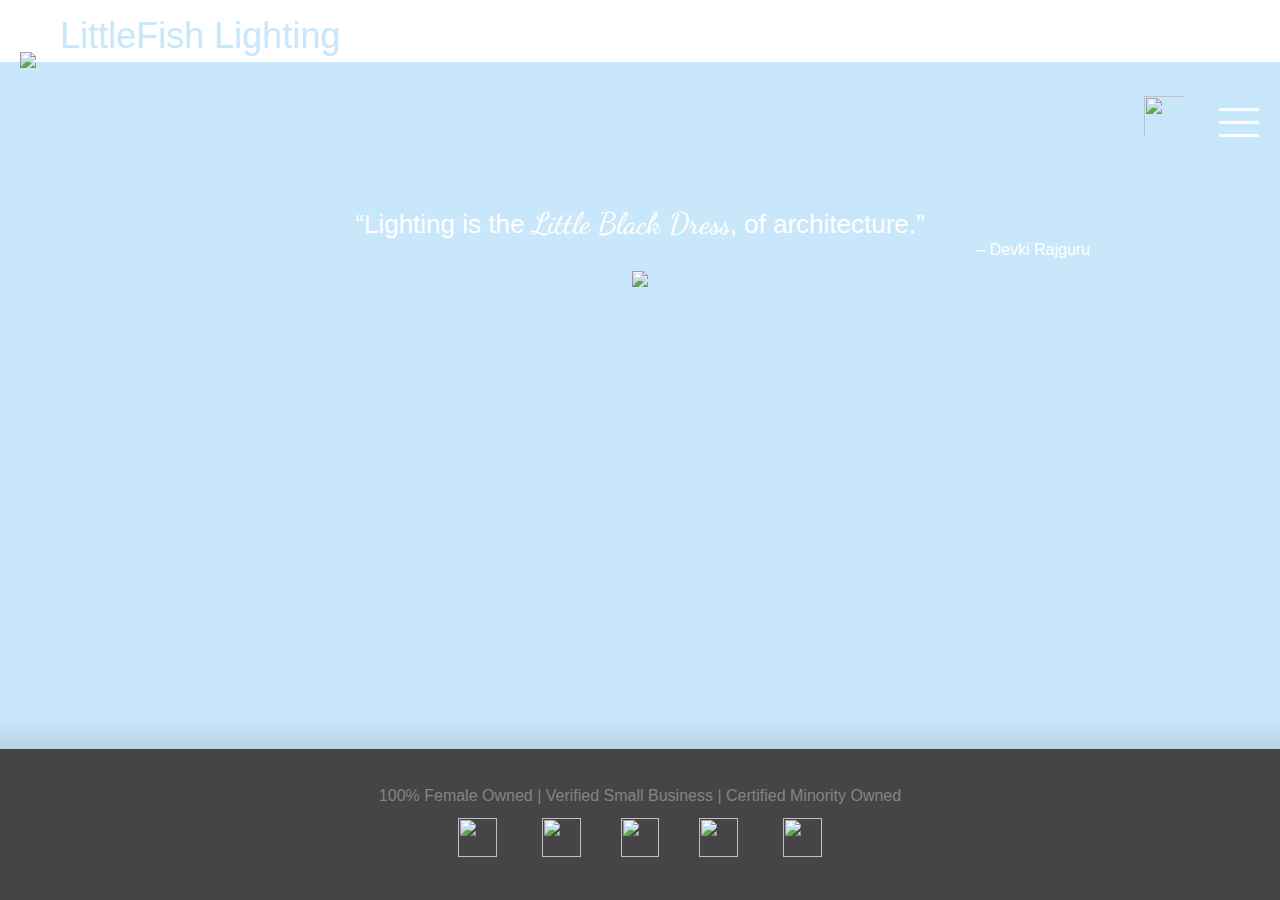
==== commit d21b23ec: "reverted to home link as index.html because simple \/ was not working" ====
--- a/index.html
+++ b/index.html
@@ -77,7 +77,7 @@
 			</div>
 			<div class="genericWrapper allIconHolder">
 				<div classs="genericWrapper twoIconHolder">
-					<a href="">
+					<a href="index.html">
 						<img class="socialMediaButton"
 							src="LFL-images/Icons/Home-Icon-White-Infill.svg">
 					</a>
@@ -86,7 +86,7 @@
 							src="LFL-images/Icons/phone-icon-white-infill.svg">
 					</a>
 				</div>
-				<a href="">
+				<a href="index.html">
 					<img class="socialMediaButton"
 						src="LFL-images/Icons/White-Line.svg">
 				</a>
